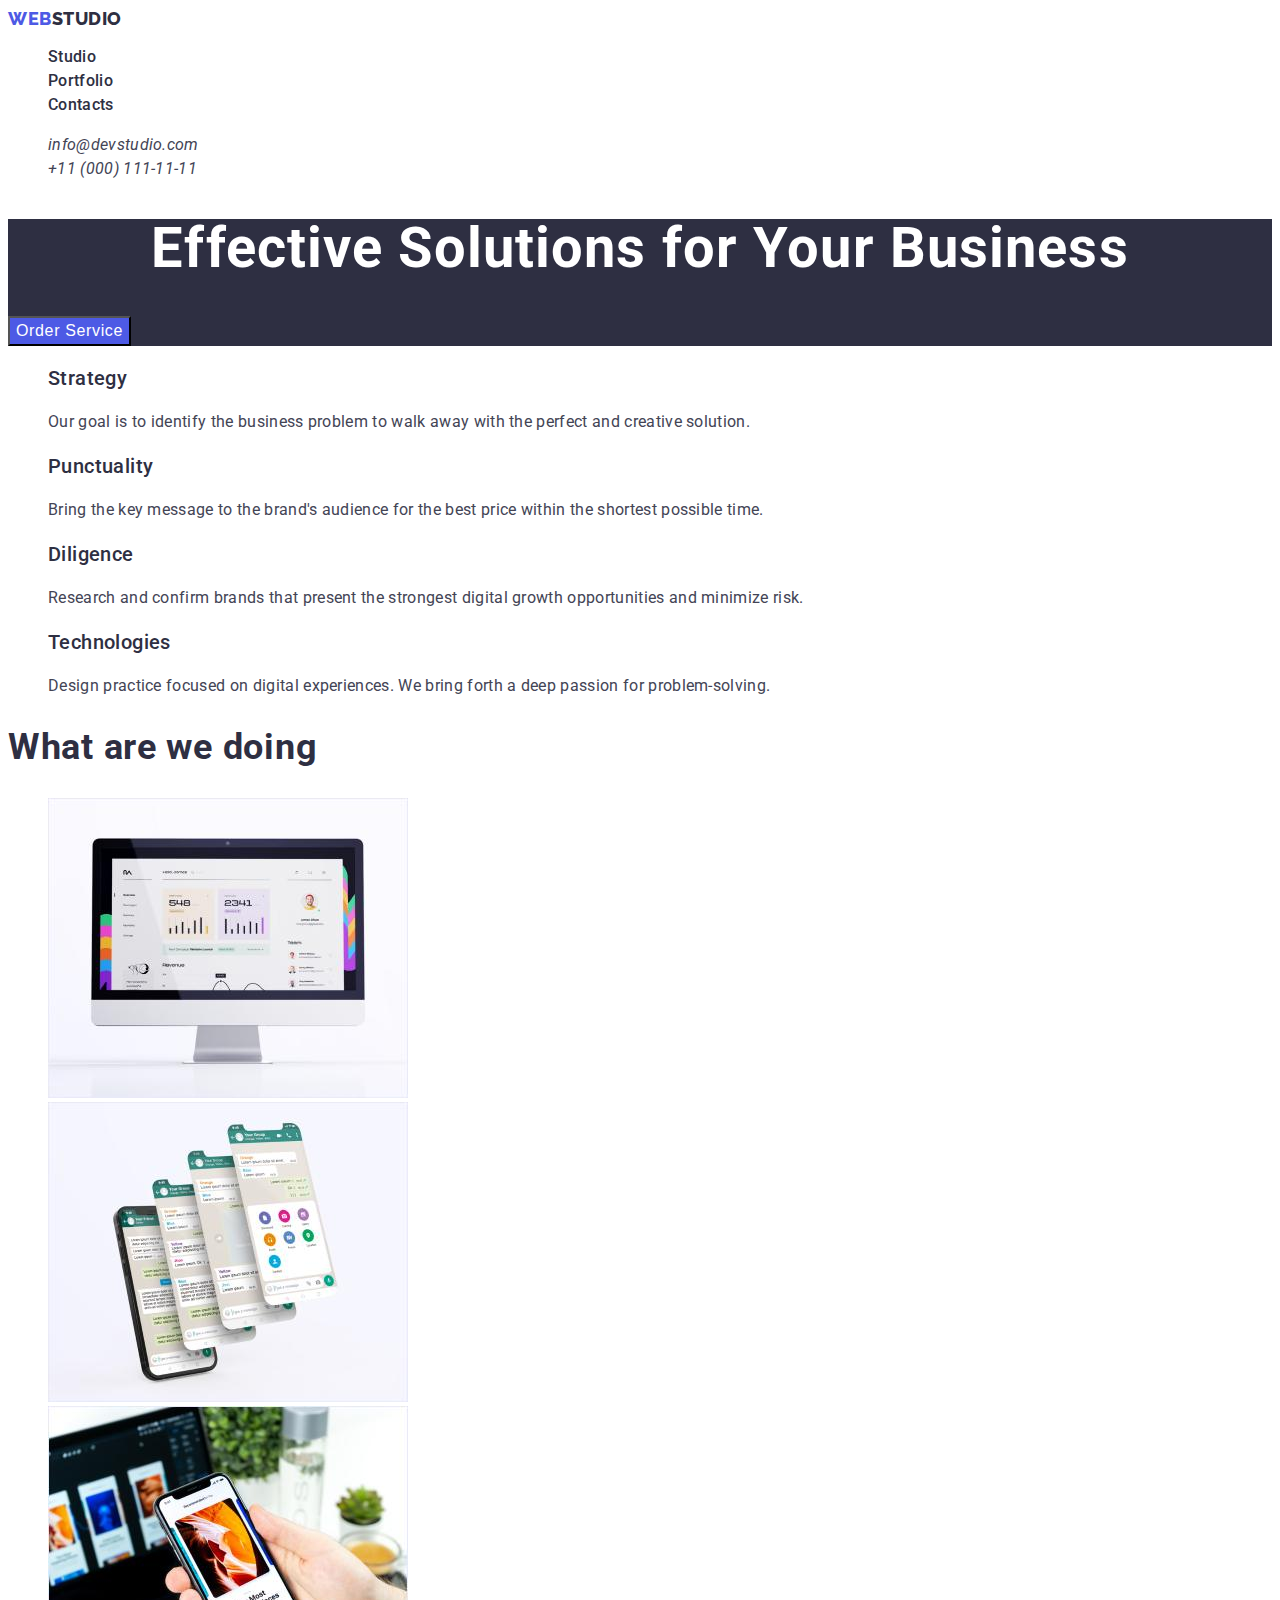
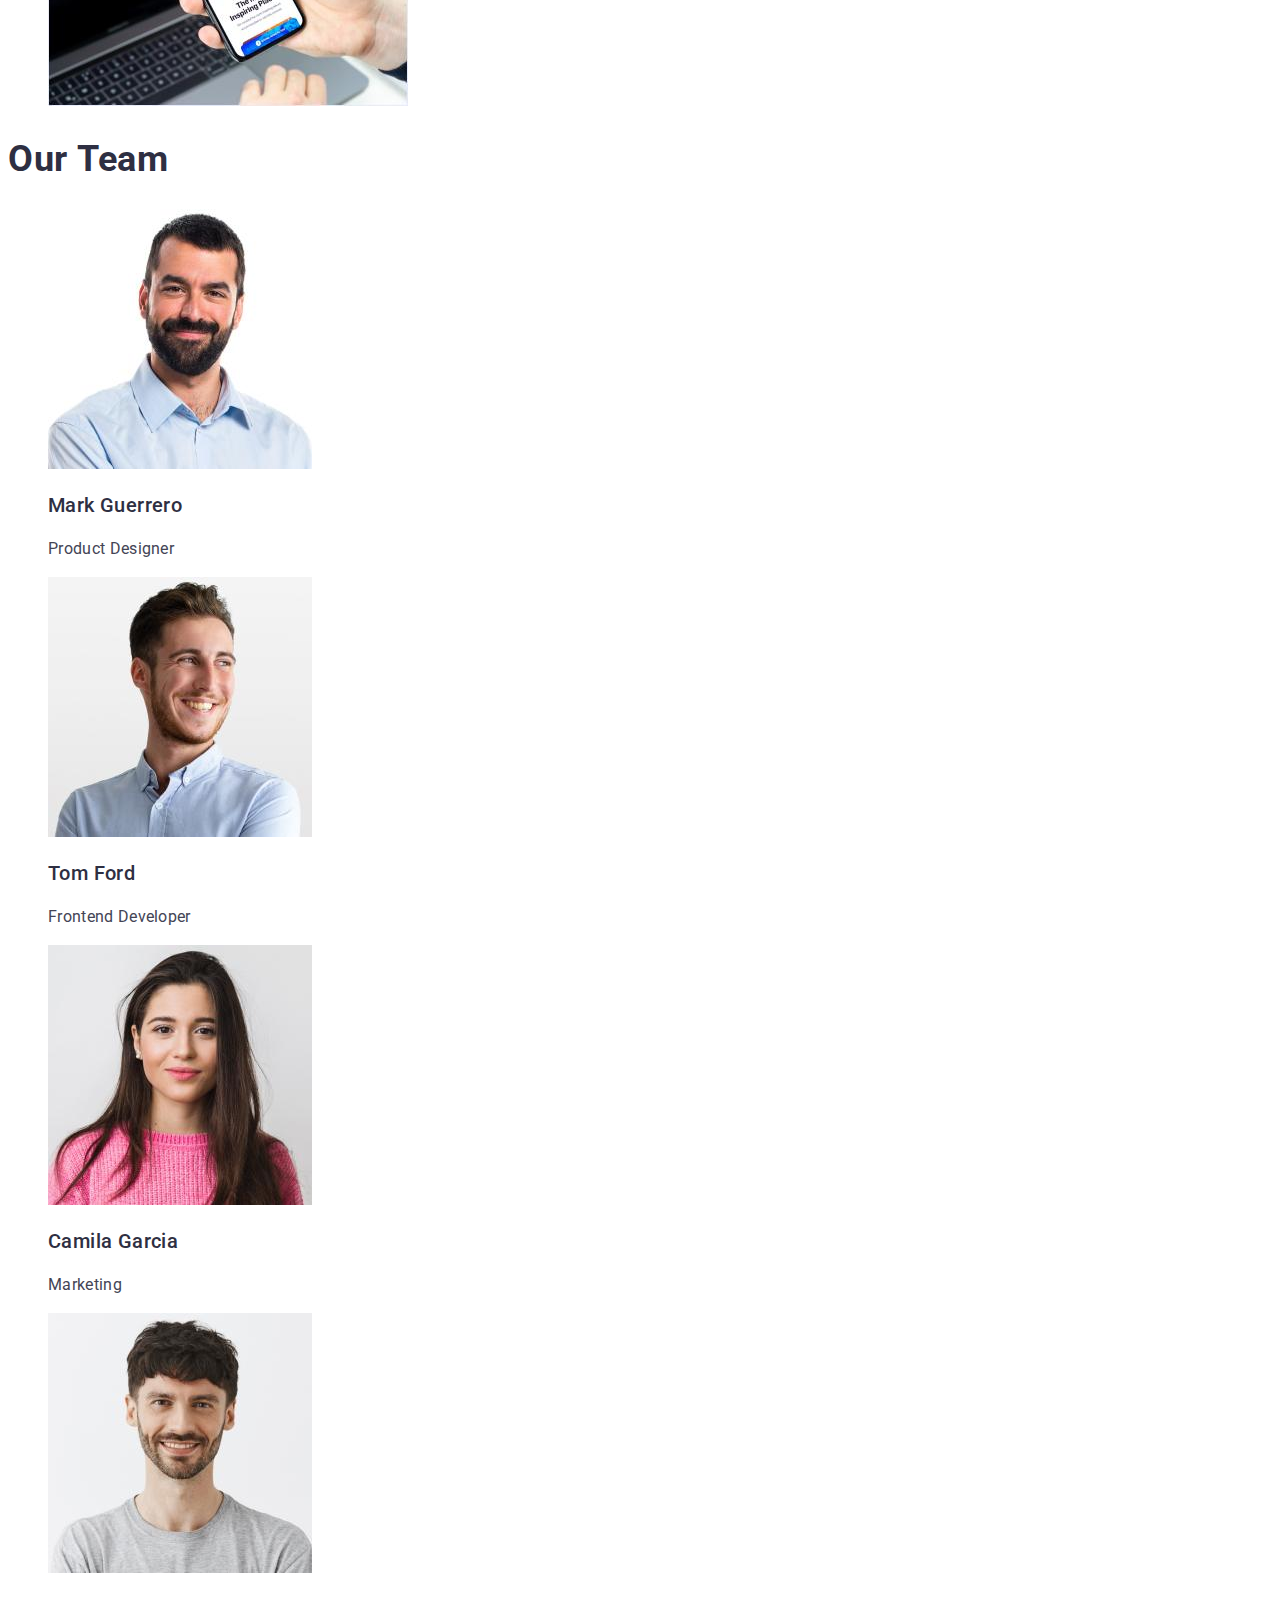
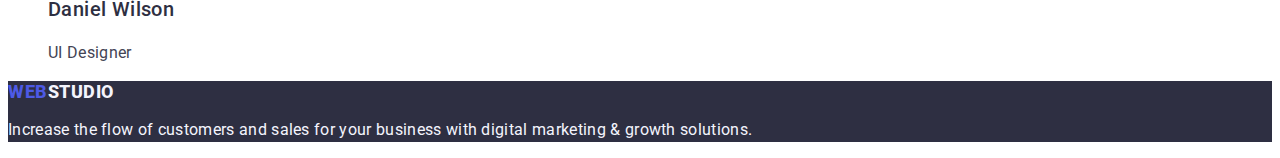
==== index.html @ 3fc0f391 "ver5" ====
<!DOCTYPE html>
<html lang="en">
  <head>
    <meta charset="UTF-8" />
    <meta http-equiv="X-UA-Compatible" content="IE=edge" />
    <meta name="viewport" content="width=device-width, initial-scale=1.0" />
    <link rel="preconnect" href="https://fonts.googleapis.com" />
    <link rel="preconnect" href="https://fonts.gstatic.com" crossorigin />
    <link
      href="https://fonts.googleapis.com/css2?family=Raleway:wght@800&family=Roboto:wght@400;500;700&display=swap"
      rel="stylesheet"
    />
    <title>Document</title>
    <link rel="stylesheet" href="./css/styles.css" />
  </head>
  <body>
    <header class="header">
      <nav class="header-navigation">
        <a href="./index.html" class="header-logo">Web<span>Studio</span></a>
        <ul class="header-menu">
          <li class="header-menu-item">
            <a class="header-menu-link" href="">Studio</a>
          </li>
          <li class="header-menu-item">
            <a class="header-menu-link" href="./portfolio.html">Portfolio</a>
          </li>
          <li class="header-menu-item">
            <a class="header-menu-link" href="">Contacts</a>
          </li>
        </ul>
      </nav>
      <address class="header-address">
        <ul class="header-address-menu">
          <li class="header-address-item">
            <a href="mailto:info@devstudio.com" class="header-address-link"
              >info@devstudio.com</a
            >
          </li>
          <li class="header-address-item">
            <a href="tel:+110001111111" class="header-address-link"
              >+11 (000) 111-11-11</a
            >
          </li>
        </ul>
      </address>
    </header>

    <main>
      <section class="hero">
        <h1 class="hero-title">Effective Solutions for Your Business</h1>
        <button type="button" class="hero-btn">Order Service</button>
      </section>
      <section class="info">
        <h2 hidden>About us</h2>
        <ul class="info-list">
          <li class="info-item">
            <h3 class="info-subtitle">Strategy</h3>
            <p class="info-item-text">
              Our goal is to identify the business problem to walk away with the
              perfect and creative solution.
            </p>
          </li>
          <li class="info-item">
            <h3 class="info-subtitle">Punctuality</h3>
            <p class="info-item-text">
              Bring the key message to the brand's audience for the best price
              within the shortest possible time.
            </p>
          </li>
          <li class="info-item">
            <h3 class="info-subtitle">Diligence</h3>
            <p class="info-item-text">
              Research and confirm brands that present the strongest digital
              growth opportunities and minimize risk.
            </p>
          </li>
          <li class="info-item">
            <h3 class="info-subtitle">Technologies</h3>
            <p class="info-item-text">
              Design practice focused on digital experiences. We bring forth a
              deep passion for problem-solving.
            </p>
          </li>
        </ul>
      </section>
      <section class="servise">
        <h2 class="srevise-title">What are we doing</h2>
        <ul>
          <li>
            <img src="./images/img1.jpg" alt="web" width="360" height="300" />
          </li>
          <li>
            <img
              src="./images/img2.jpg"
              alt="mobile"
              width="360"
              height="300"
            />
          </li>
          <li>
            <img
              src="./images/img3.jpg"
              alt="desing"
              width="360"
              height="300"
            />
          </li>
        </ul>
      </section>
      <section class="team">
        <h2 class="team-title">Our Team</h2>
        <ul class="team-list">
          <li class="team-list-item">
            <img
              src="./images/img4.jpg"
              alt="Mark Guerrero"
              width="264"
              height="260"
            />
            <h3 class="team-name">Mark Guerrero</h3>
            <p class="team-jobtitle">Product Designer</p>
          </li>
          <li class="team-list-item">
            <img
              src="./images/img5.jpg"
              alt="Tom Ford"
              width="264"
              height="260"
            />
            <h3 class="team-name">Tom Ford</h3>
            <p class="team-jobtitle">Frontend Developer</p>
          </li>
          <li class="team-list-item">
            <img
              src="./images/img6.jpg"
              alt="Camila Garcia"
              width="264"
              height="260"
            />
            <h3 class="team-name">Camila Garcia</h3>
            <p class="team-jobtitle">Marketing</p>
          </li>
          <li class="team-list-item">
            <img
              src="./images/img7.jpg"
              alt="Daniel Wilson"
              width="264"
              height="260"
            />
            <h3 class="team-name">Daniel Wilson</h3>
            <p class="team-jobtitle">UI Designer</p>
          </li>
        </ul>
      </section>
    </main>

    <footer class="footer">
      <a href="./index.html" class="footer-logo-link">Web<span>Studio</span></a>
      <p class="footer-text">
        Increase the flow of customers and sales for your business with digital
        marketing & growth solutions.
      </p>
    </footer>
  </body>
</html>
---- css/styles.css ----
body {
  font-family: "Roboto", sans-serif;
  background-color: #ffffff;
  color: #434455;
}
a {
  text-decoration: none;
}
ul {
  list-style: none;
}
:root {
  --logo-color: #2e2f42;
  --logo-fooetr:#4d5ae5;
  --fooetr-color:#f4f4fd ;
}
/*--header--*/
.header-logo {
  font-family: "Raleway", sans-serif;
  font-style: normal;
  font-weight: 800;
  font-size: 18px;
  line-height: 1.17;
  letter-spacing: 0.03em;
  text-transform: uppercase;
  color: #4D5AE5;
}
.header-logo span { color: var(--logo-color)
}
.header-menu-link {
  font-weight: 500;
  font-size: 16px;
  line-height: 1.5;
  letter-spacing: 0.02em;
  color: #2e2f42;
}
.header-address-link {
  font-size: 16px;
  line-height: 1.5;
  letter-spacing: 0.02em;
  color: #434455;
}
/*--hero--*/
.hero {
  background-color: #2e2f42;
}
.hero-title {
  font-weight: 700;
  font-size: 56px;
  line-height: 1.07;
  letter-spacing: 0.02em;
  color: #ffffff;
  text-align: center;
}
.hero-btn {
  font-family: "Roboto" sans-serif;
  font-weight: 500;
  font-size: 16px;
  line-height: 1.5;
  letter-spacing: 0.04em;
  color: #ffffff;
  cursor: pointer;
  background-color: #4d5ae5;
}
.hero-btn:hover {
  background-color: #404bbf;
}
.hero-btn:focus {
  background-color: #404bbf;
}
/*----About us----*/
.info {
}
.info-list {
}
.info-item {
}
.info-subtitle {
  font-weight: 500;
  font-size: 20px;
  line-height: 1.2;
  letter-spacing: 0.02em;
  color: #2e2f42;
}
.info-item-text {
  font-size: 16px;
  line-height: 1.5;
  letter-spacing: 0.02em;
  color: #434455;
}
/*----Servise----*/
.servise {
}
.srevise-title {
  font-weight: 700;
  font-size: 36px;
  line-height: 1.11;
  letter-spacing: 0.02em;
  color: #2e2f42;
}
/*----Team----*/
.team {
}
.team-title {
  font-weight: 700;
  font-size: 36px;
  line-height: 1.11;
  letter-spacing: 0.02em;
  color: #2e2f42;
}
.team-list {
}
.team-list-item {
}
.team-name {
  font-weight: 500;
  font-size: 20px;
  line-height: 1.2;
  letter-spacing: 0.02em;
  color: #2e2f42;
}
.team-jobtitle {
  font-size: 16px;
  line-height: 1.5;
  letter-spacing: 0.02em;
  color: #434455;
}

/*----footer----*/
.footer {
  background-color: #2e2f42;
}
.footer-logo-link {
  font-family: "Raleway" sans-serif;
  font-style: normal;
  font-weight: 800;
  font-size: 18px;
  line-height: 1.17;

  letter-spacing: 0.03em;
  text-transform: uppercase;

  color: var(--logo-fooetr)
}
.footer-logo-link span {
color: var(--fooetr-color);
}
.footer-text {
  font-size: 16px;
  line-height: 1.5;
  letter-spacing: 0.02em;
  color: #f4f4fd;
}
/*----------SECOND PAGE----------*/
/*--header--*/
.header-logo {
  font-family: "Raleway", sans-serif;
  font-style: normal;
  font-weight: 800;
  font-size: 18px;
  line-height: 1.17;
  letter-spacing: 0.03em;
  text-transform: uppercase;
  color: #4D5AE5;
}
.header-logo span { color: var(--logo-color)
}
}
.header-menu-link {
  font-weight: 500;
  font-size: 16px;
  line-height: 1.5;
  letter-spacing: 0.02em;
  color: #2e2f42;
}
.header-address-link {
  font-size: 16px;
  line-height: 1.5;
  letter-spacing: 0.02em;
  color: #434455;
}
/*----------Menu----------*/
.menu {
}
.menu-item {
}
.item-btn {
  font-family: "Roboto";
  font-weight: 500;
  font-size: 16px;
  line-height: 1.5;
  letter-spacing: 0.04em;
  color: #4d5ae5;
  cursor: pointer;
}
.item-btn:hover {
  background: #f4f4fd;
}
.item-btn:active {
  background: #404bbf;
}
/*----------PORTFOLIO----------*/
.portfolio {
}
.portfolio-item {
}
.portfolio-title {
  font-weight: 500;
  font-size: 20px;
  line-height: 1.2;
  letter-spacing: 0.02em;
  color: #2e2f42;
}
.portfolio-text {
  font-weight: 400;
  font-size: 16px;
  line-height: 1.5;
  letter-spacing: 0.02em;
  color: #434455;
}
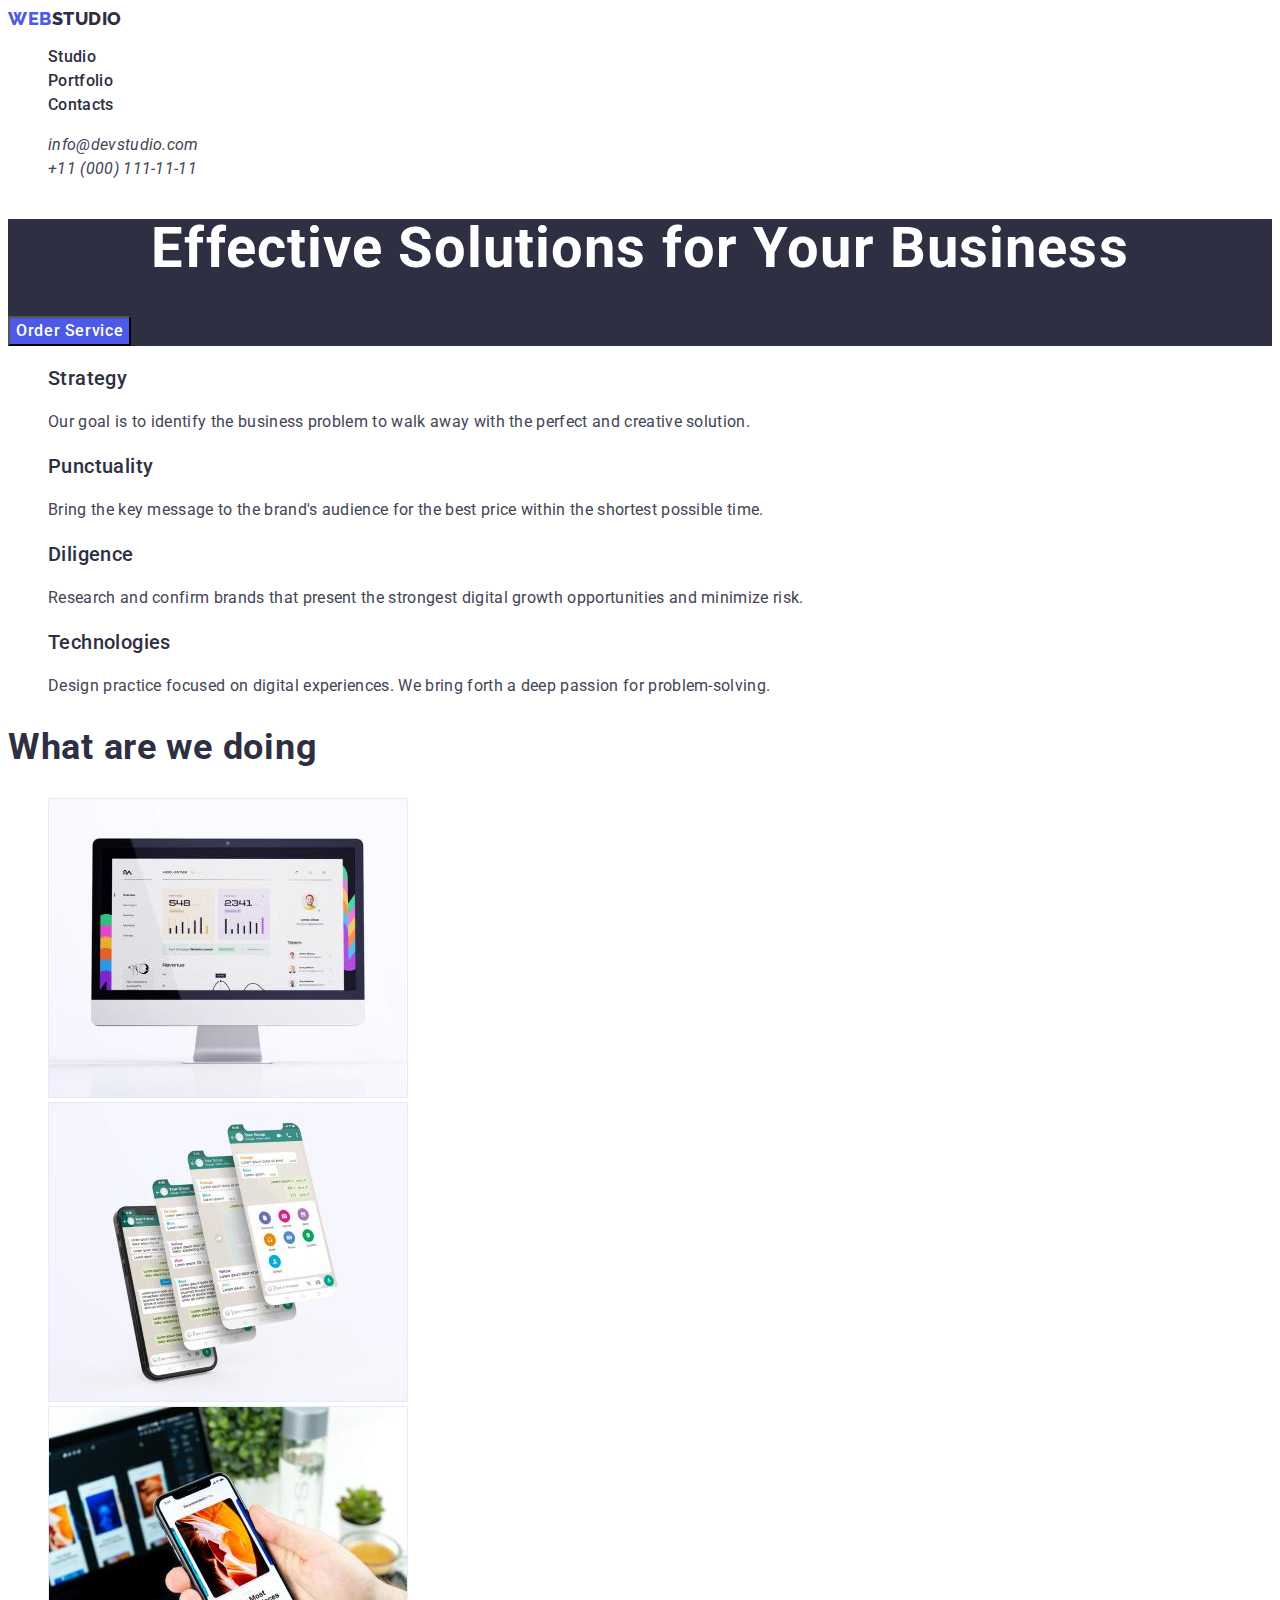
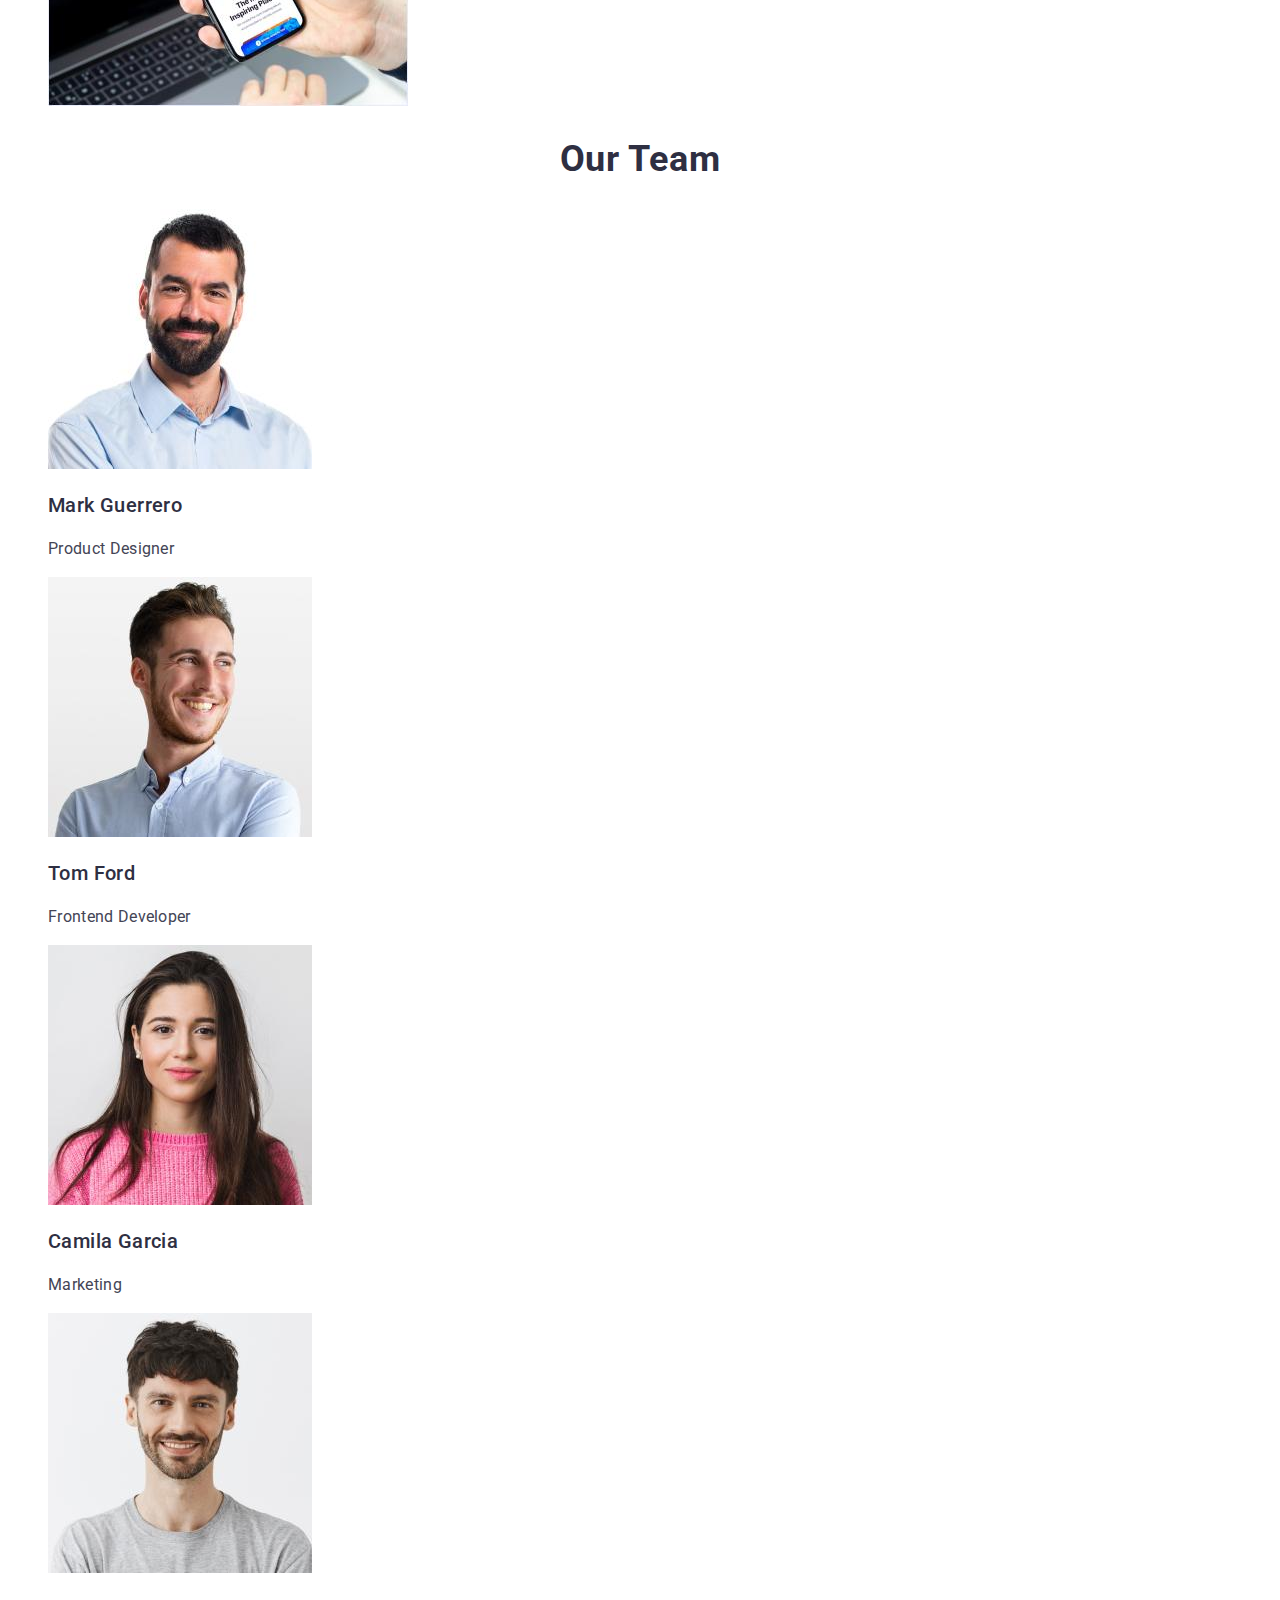
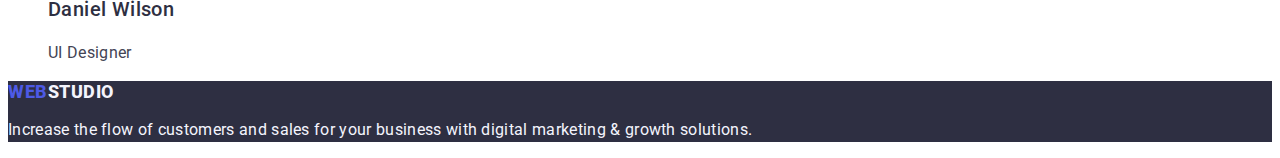
==== commit 03d5df7a: "comit6" ====
--- a/index.html
+++ b/index.html
@@ -16,7 +16,9 @@
   <body>
     <header class="header">
       <nav class="header-navigation">
-        <a href="./index.html" class="header-logo">Web<span>Studio</span></a>
+        <a href="./index.html" class="header-logo link"
+          >Web<span>Studio</span></a
+        >
         <ul class="header-menu">
           <li class="header-menu-item">
             <a class="header-menu-link" href="">Studio</a>
@@ -155,7 +157,9 @@
     </main>
 
     <footer class="footer">
-      <a href="./index.html" class="footer-logo-link">Web<span>Studio</span></a>
+      <a href="./index.html" class="footer-logo-link link"
+        >Web<span>Studio</span></a
+      >
       <p class="footer-text">
         Increase the flow of customers and sales for your business with digital
         marketing & growth solutions.
--- a/css/styles.css
+++ b/css/styles.css
@@ -1,19 +1,23 @@
-body {
-  font-family: "Roboto", sans-serif;
-  background-color: #ffffff;
-  color: #434455;
-}
-a {
-  text-decoration: none;
-}
-ul {
-  list-style: none;
-}
 :root {
   --logo-color: #2e2f42;
   --logo-fooetr:#4d5ae5;
   --fooetr-color:#f4f4fd ;
 }
+
+body {
+  font-family: "Roboto", sans-serif;
+  background-color: #ffffff;
+  color: #434455;
+}
+a {
+  text-decoration: none;
+}
+ul {
+  list-style: none;
+}
+.link {text-decoration: none;}
+.list{list-style: none;}
+ 
 /*--header--*/
 .header-logo {
   font-family: "Raleway", sans-serif;
@@ -53,7 +57,7 @@
   text-align: center;
 }
 .hero-btn {
-  font-family: "Roboto" sans-serif;
+  font-family: "Roboto", sans-serif;
   font-weight: 500;
   font-size: 16px;
   line-height: 1.5;
@@ -107,6 +111,8 @@
   line-height: 1.11;
   letter-spacing: 0.02em;
   color: #2e2f42;
+  text-align: center;
+  text-transform: capitalize;
 }
 .team-list {
 }
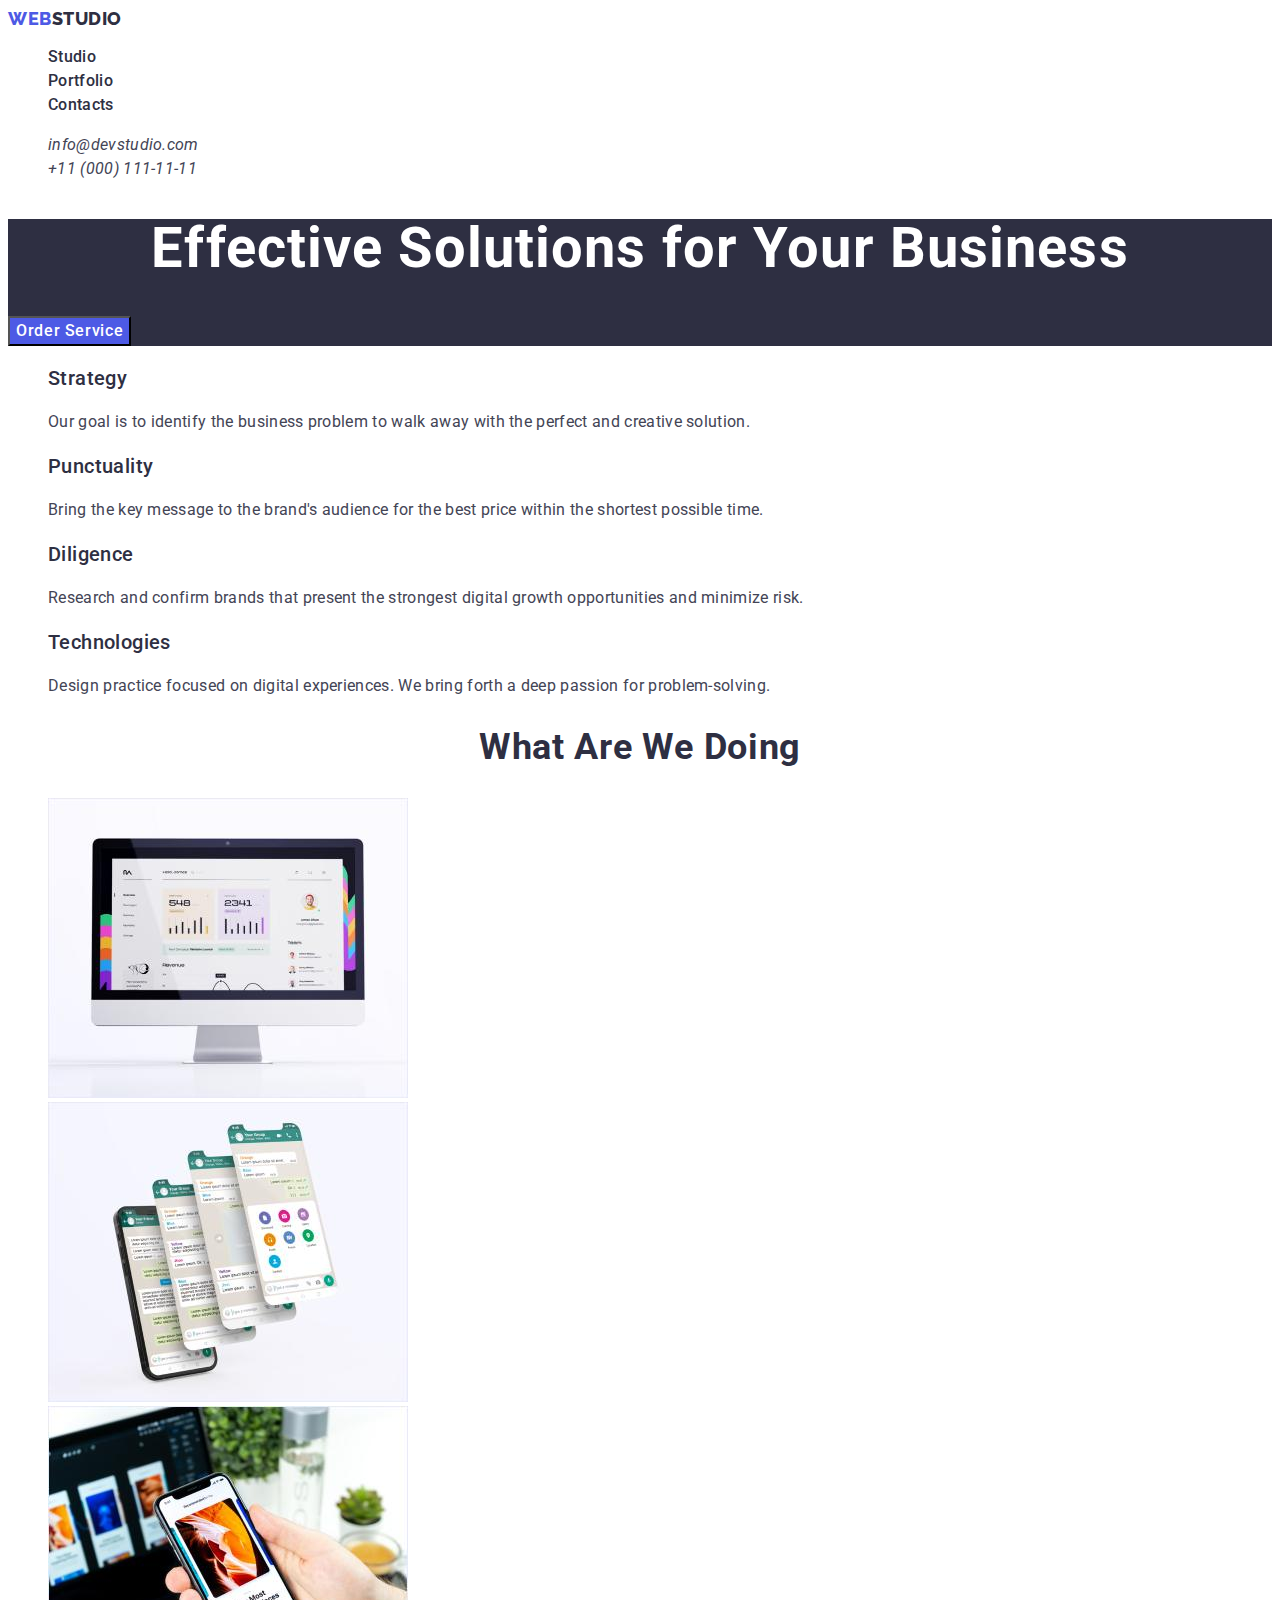
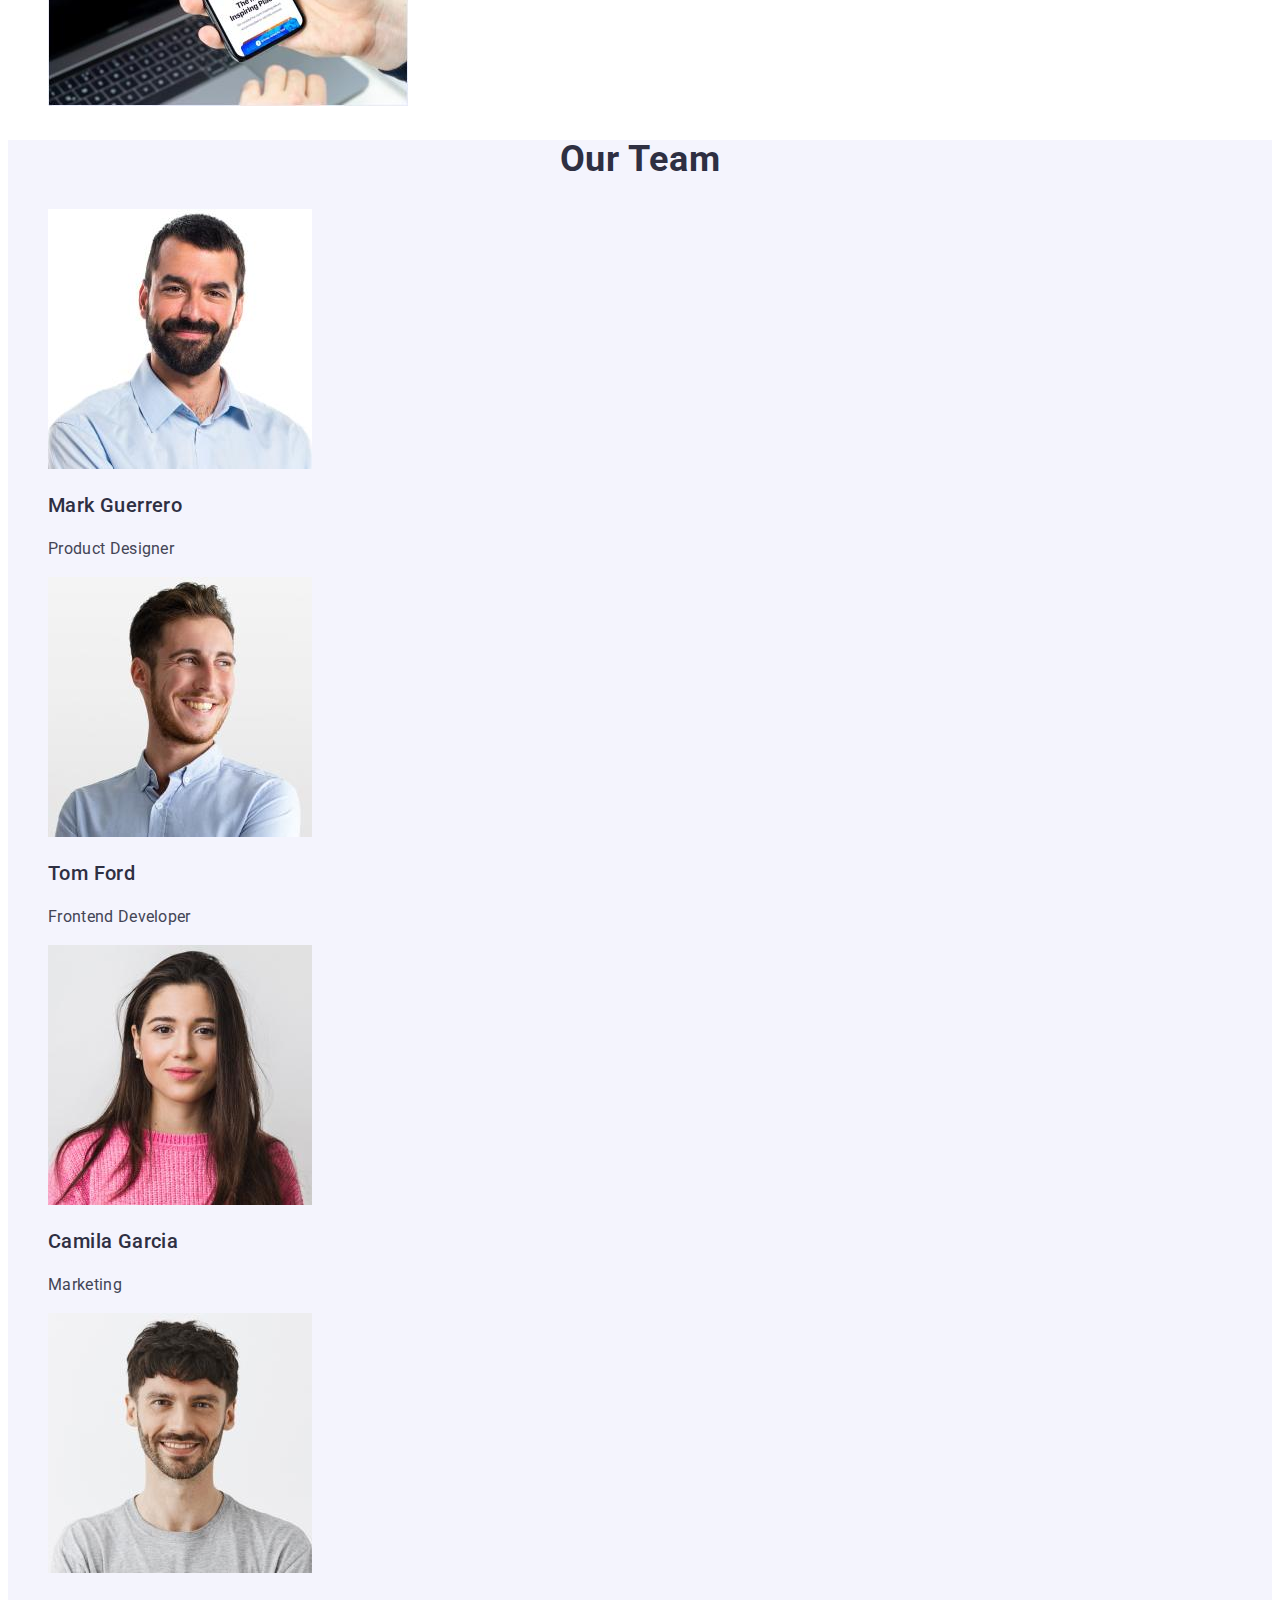
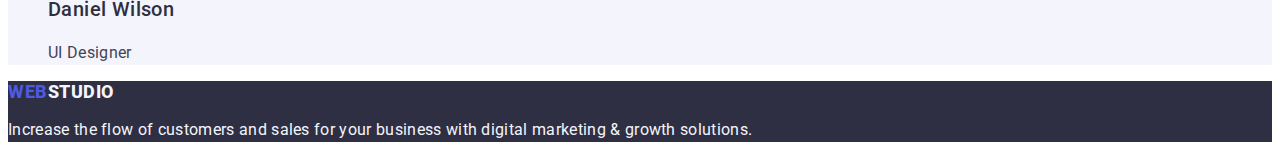
==== commit f3144c20: "comit10" ====
--- a/index.html
+++ b/index.html
@@ -19,15 +19,17 @@
         <a href="./index.html" class="header-logo link"
           >Web<span>Studio</span></a
         >
-        <ul class="header-menu">
+        <ul class="header-menu list">
           <li class="header-menu-item">
-            <a class="header-menu-link" href="">Studio</a>
+            <a class="header-menu-link link" href="./index.html">Studio</a>
           </li>
           <li class="header-menu-item">
-            <a class="header-menu-link" href="./portfolio.html">Portfolio</a>
+            <a class="header-menu-link link" href="./portfolio.html"
+              >Portfolio</a
+            >
           </li>
           <li class="header-menu-item">
-            <a class="header-menu-link" href="">Contacts</a>
+            <a class="header-menu-link link" href="">Contacts</a>
           </li>
         </ul>
       </nav>
@@ -54,7 +56,7 @@
       </section>
       <section class="info">
         <h2 hidden>About us</h2>
-        <ul class="info-list">
+        <ul class="info-list list">
           <li class="info-item">
             <h3 class="info-subtitle">Strategy</h3>
             <p class="info-item-text">
@@ -85,9 +87,10 @@
           </li>
         </ul>
       </section>
+
       <section class="servise">
         <h2 class="srevise-title">What are we doing</h2>
-        <ul>
+        <ul class="list">
           <li>
             <img src="./images/img1.jpg" alt="web" width="360" height="300" />
           </li>
@@ -109,9 +112,10 @@
           </li>
         </ul>
       </section>
+
       <section class="team">
         <h2 class="team-title">Our Team</h2>
-        <ul class="team-list">
+        <ul class="team-list list">
           <li class="team-list-item">
             <img
               src="./images/img4.jpg"
@@ -157,9 +161,7 @@
     </main>
 
     <footer class="footer">
-      <a href="./index.html" class="footer-logo-link link"
-        >Web<span>Studio</span></a
-      >
+      <a href="./index.html" class="footer-logo-link">Web<span>Studio</span></a>
       <p class="footer-text">
         Increase the flow of customers and sales for your business with digital
         marketing & growth solutions.
--- a/css/styles.css
+++ b/css/styles.css
@@ -1,7 +1,7 @@
 :root {
   --logo-color: #2e2f42;
-  --logo-fooetr:#4d5ae5;
-  --fooetr-color:#f4f4fd ;
+  --logo-fooetr: #4d5ae5;
+  --fooetr-color: #f4f4fd;
 }
 
 body {
@@ -15,9 +15,13 @@
 ul {
   list-style: none;
 }
-.link {text-decoration: none;}
-.list{list-style: none;}
- 
+.link {
+  text-decoration: none;
+}
+.list {
+  list-style: none;
+}
+
 /*--header--*/
 .header-logo {
   font-family: "Raleway", sans-serif;
@@ -27,16 +31,17 @@
   line-height: 1.17;
   letter-spacing: 0.03em;
   text-transform: uppercase;
-  color: #4D5AE5;
-}
-.header-logo span { color: var(--logo-color)
+  color: #4d5ae5;
+}
+.header-logo span {
+  color: var(--logo-color);
 }
 .header-menu-link {
   font-weight: 500;
   font-size: 16px;
   line-height: 1.5;
   letter-spacing: 0.02em;
-  color: #2e2f42;
+  color: var(--logo-color);
 }
 .header-address-link {
   font-size: 16px;
@@ -101,9 +106,12 @@
   line-height: 1.11;
   letter-spacing: 0.02em;
   color: #2e2f42;
+  text-align: center;
+  text-transform: capitalize;
 }
 /*----Team----*/
 .team {
+  background-color: #f4f4fd;
 }
 .team-title {
   font-weight: 700;
@@ -134,10 +142,10 @@
 
 /*----footer----*/
 .footer {
+  font-family: "Raleway" sans-serif;
   background-color: #2e2f42;
 }
 .footer-logo-link {
-  font-family: "Raleway" sans-serif;
   font-style: normal;
   font-weight: 800;
   font-size: 18px;
@@ -146,10 +154,10 @@
   letter-spacing: 0.03em;
   text-transform: uppercase;
 
-  color: var(--logo-fooetr)
+  color: var(--logo-fooetr);
 }
 .footer-logo-link span {
-color: var(--fooetr-color);
+  color: var(--fooetr-color);
 }
 .footer-text {
   font-size: 16px;
@@ -167,10 +175,10 @@
   line-height: 1.17;
   letter-spacing: 0.03em;
   text-transform: uppercase;
-  color: #4D5AE5;
-}
-.header-logo span { color: var(--logo-color)
-}
+  color: #4d5ae5;
+}
+.header-logo span {
+  color: var(--logo-color);
 }
 .header-menu-link {
   font-weight: 500;
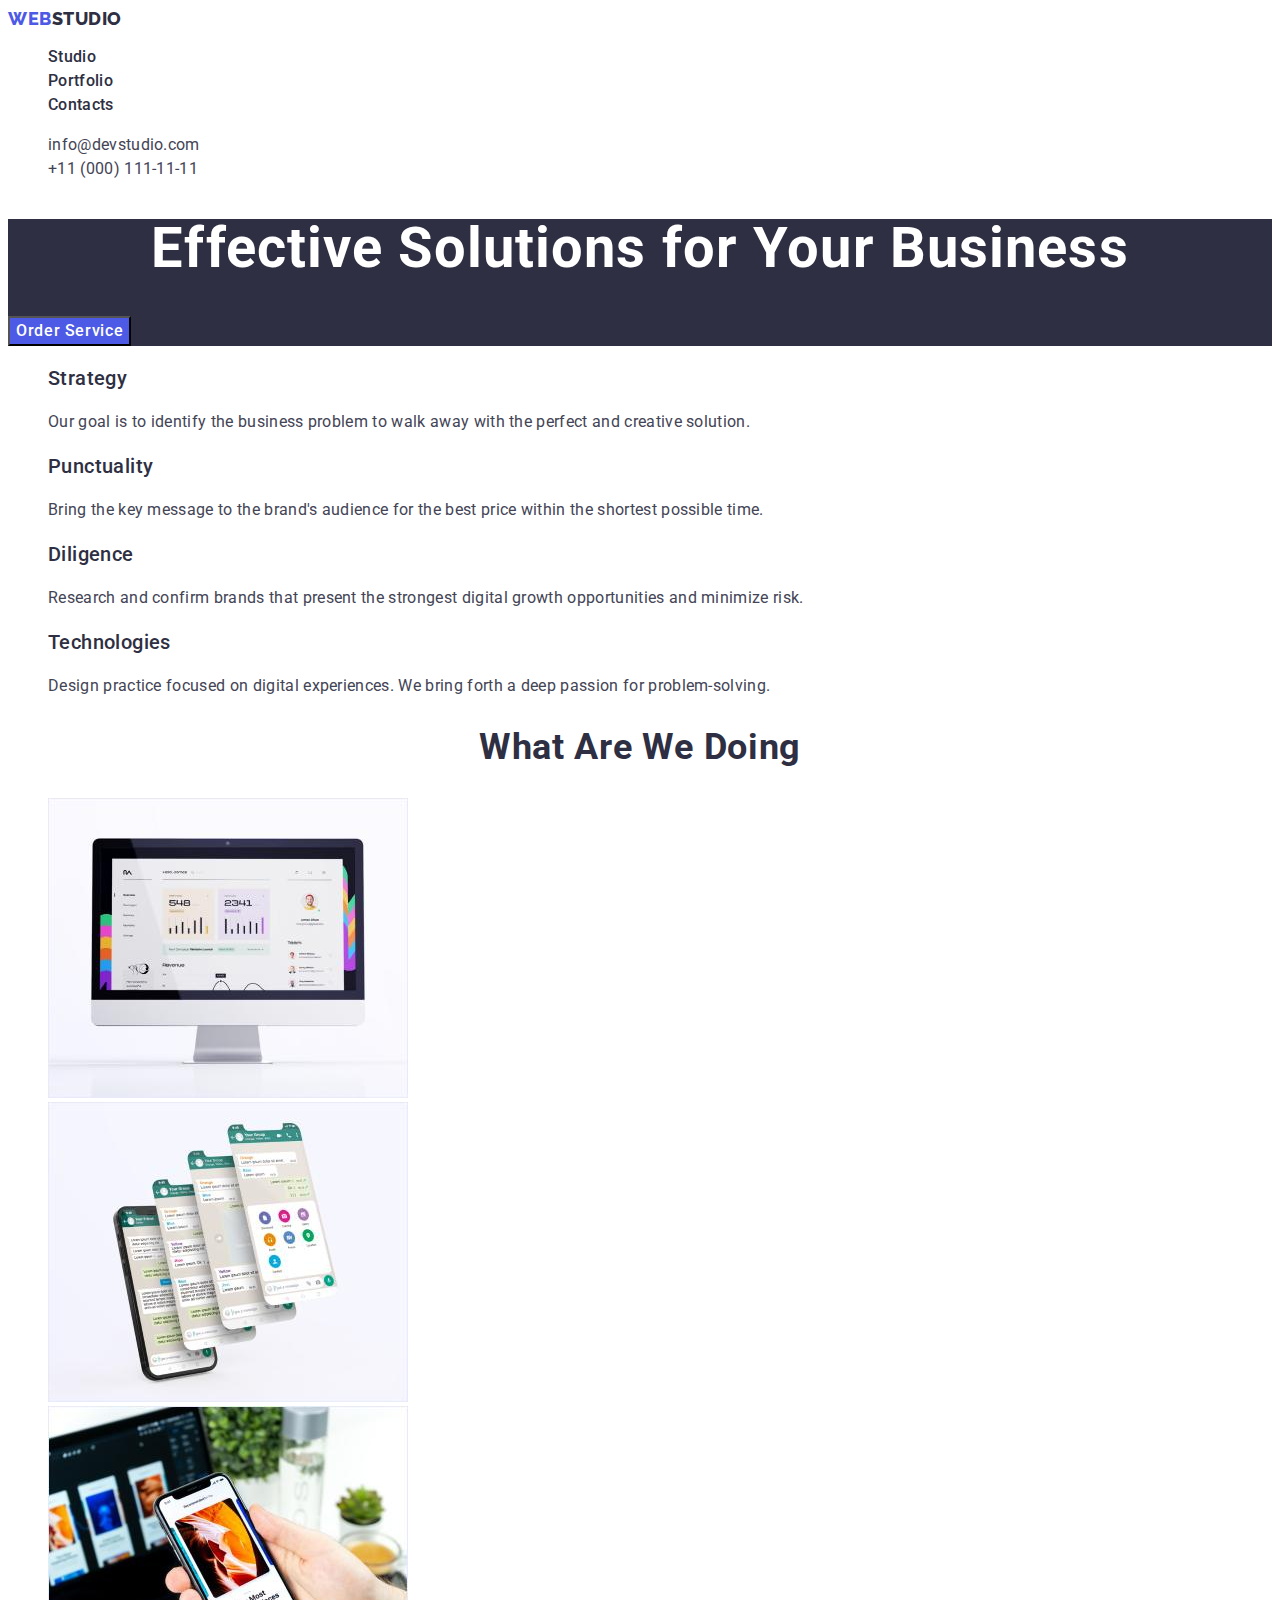
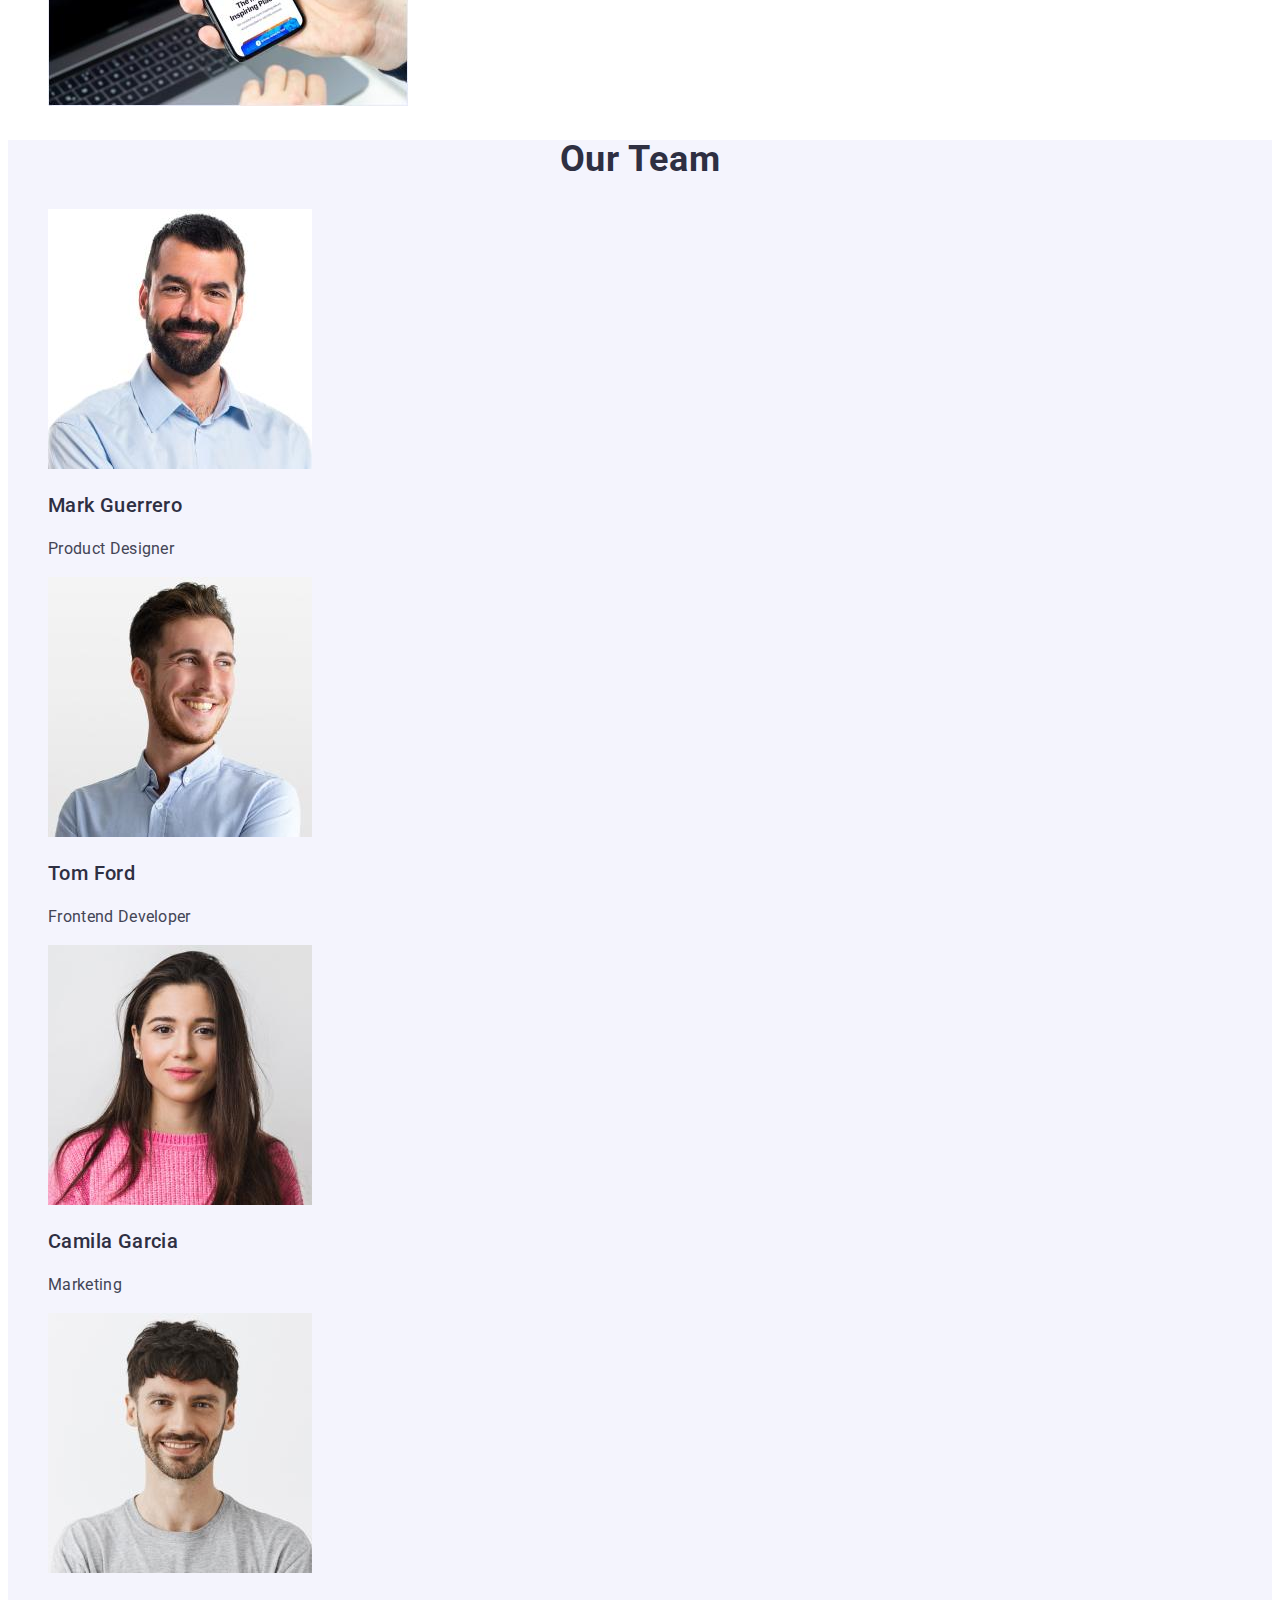
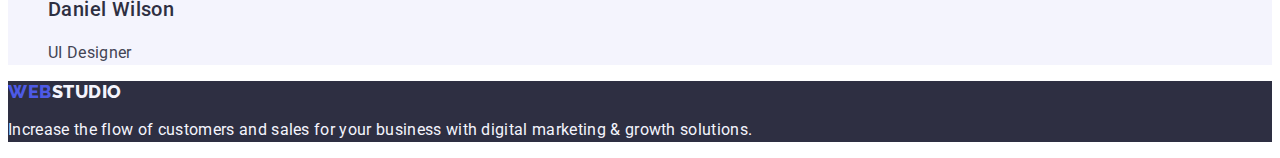
==== commit 86b92a43: "comit11" ====
--- a/index.html
+++ b/index.html
@@ -34,14 +34,14 @@
         </ul>
       </nav>
       <address class="header-address">
-        <ul class="header-address-menu">
+        <ul class="header-address-menu list">
           <li class="header-address-item">
-            <a href="mailto:info@devstudio.com" class="header-address-link"
+            <a href="mailto:info@devstudio.com" class="header-address-link link"
               >info@devstudio.com</a
             >
           </li>
           <li class="header-address-item">
-            <a href="tel:+110001111111" class="header-address-link"
+            <a href="tel:+110001111111" class="header-address-link link"
               >+11 (000) 111-11-11</a
             >
           </li>
@@ -161,7 +161,9 @@
     </main>
 
     <footer class="footer">
-      <a href="./index.html" class="footer-logo-link">Web<span>Studio</span></a>
+      <a href="./index.html" class="footer-logo-link link"
+        >Web<span>Studio</span></a
+      >
       <p class="footer-text">
         Increase the flow of customers and sales for your business with digital
         marketing & growth solutions.
--- a/css/styles.css
+++ b/css/styles.css
@@ -48,6 +48,13 @@
   line-height: 1.5;
   letter-spacing: 0.02em;
   color: #434455;
+  font-style: normal;
+}
+.header-address-link:hover {
+  background-color: #404bbf;
+}
+.header-address-link:focus {
+  background-color: #404bbf;
 }
 /*--hero--*/
 .hero {
@@ -71,10 +78,7 @@
   cursor: pointer;
   background-color: #4d5ae5;
 }
-.hero-btn:hover {
-  background-color: #404bbf;
-}
-.hero-btn:focus {
+.hero-btn:hover .hero-btn:focus {
   background-color: #404bbf;
 }
 /*----About us----*/
@@ -142,18 +146,16 @@
 
 /*----footer----*/
 .footer {
-  font-family: "Raleway" sans-serif;
   background-color: #2e2f42;
 }
 .footer-logo-link {
+  font-family: "Raleway", sans-serif;
   font-style: normal;
   font-weight: 800;
   font-size: 18px;
   line-height: 1.17;
-
   letter-spacing: 0.03em;
   text-transform: uppercase;
-
   color: var(--logo-fooetr);
 }
 .footer-logo-link span {
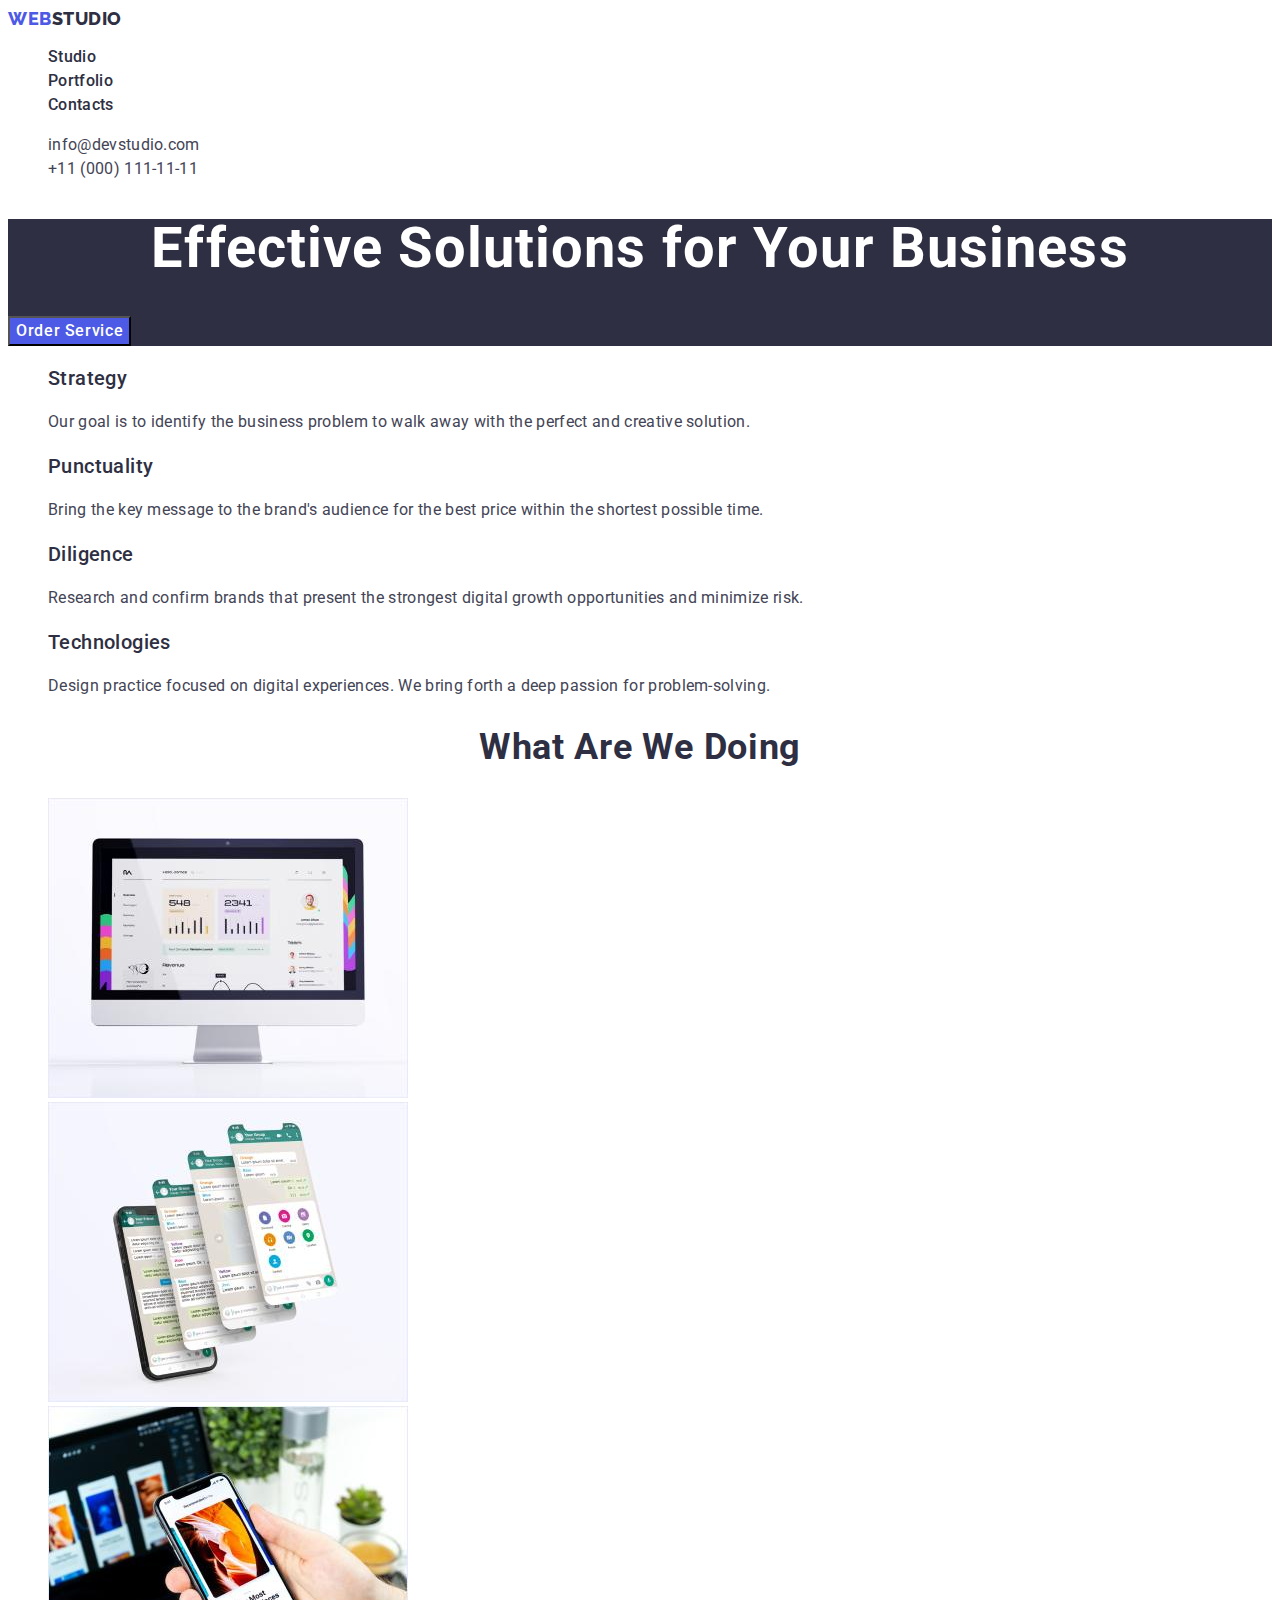
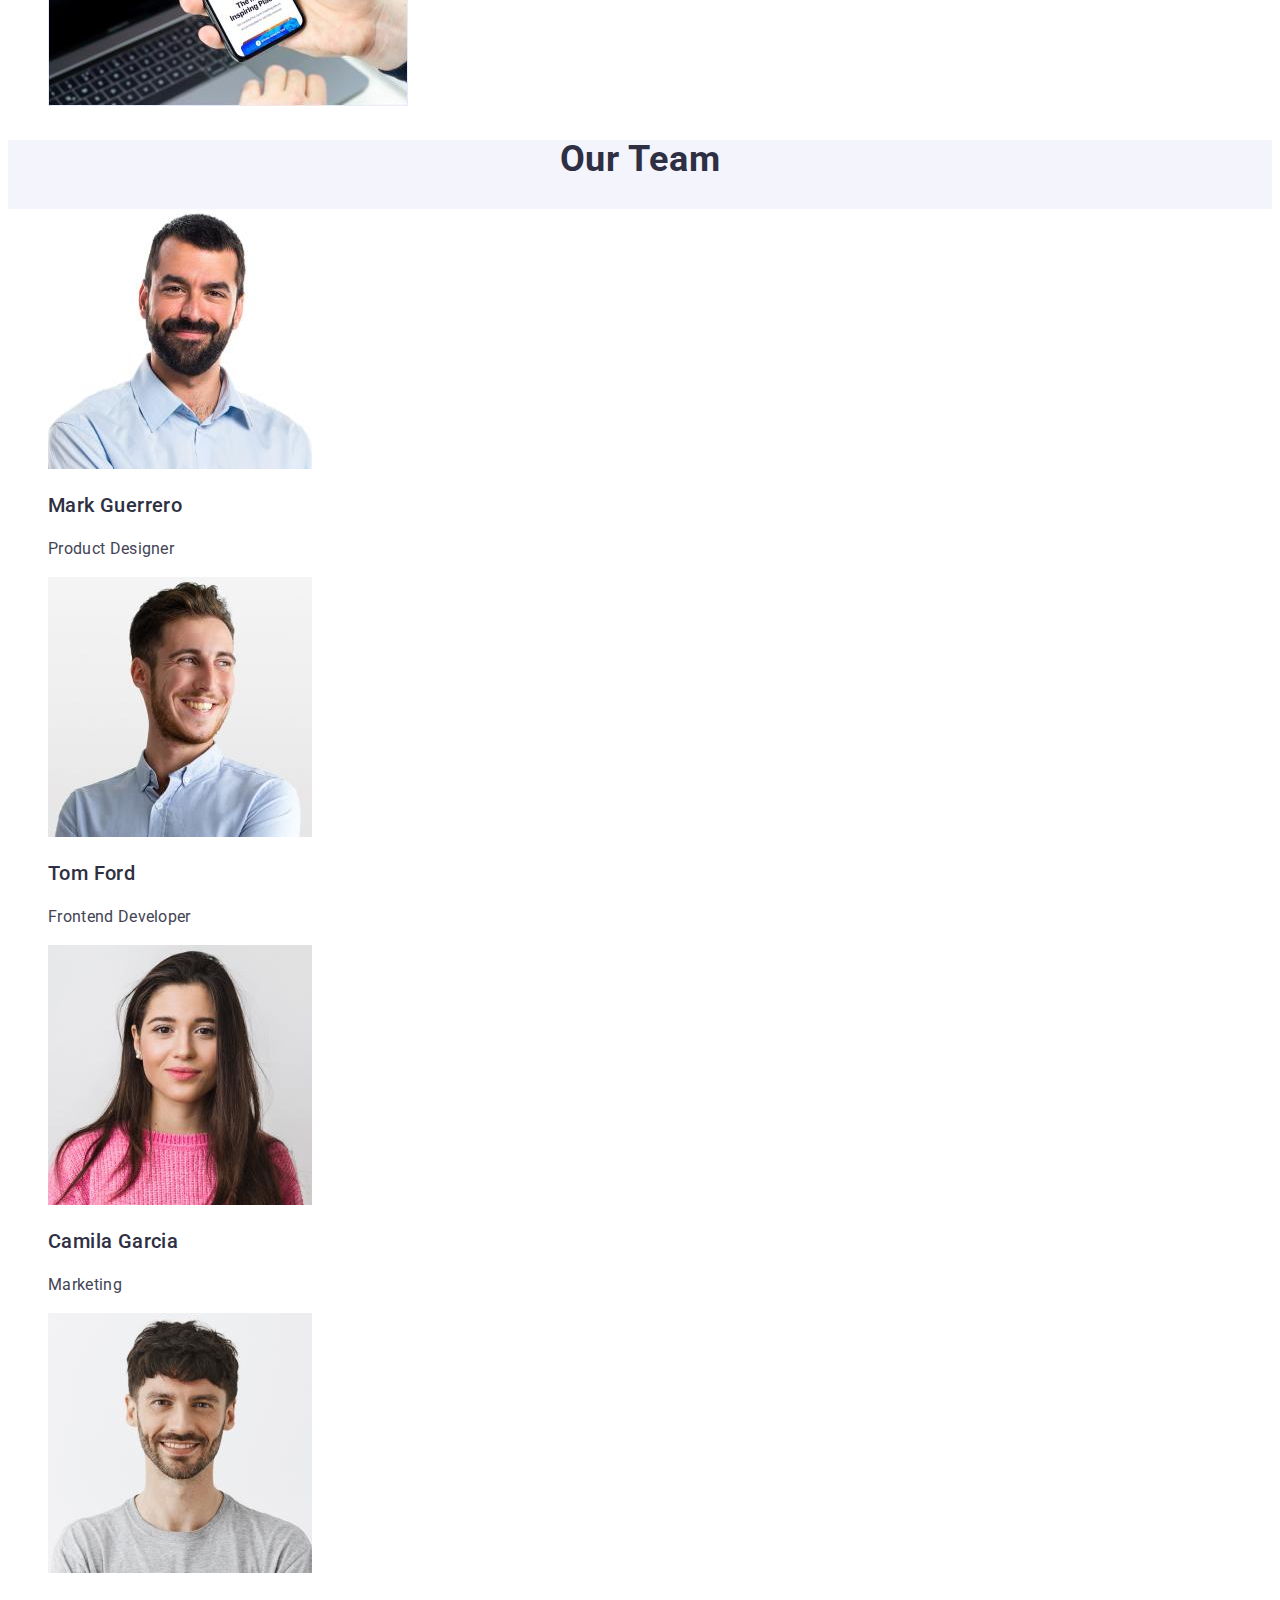
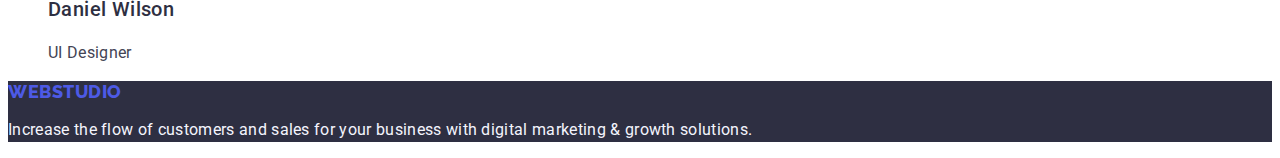
==== commit 02e2d64c: "comit18" ====
--- a/index.html
+++ b/index.html
@@ -162,7 +162,7 @@
 
     <footer class="footer">
       <a href="./index.html" class="footer-logo-link link"
-        >Web<span>Studio</span></a
+        >Web<span class="footer-span">Studio</span></a
       >
       <p class="footer-text">
         Increase the flow of customers and sales for your business with digital
--- a/css/styles.css
+++ b/css/styles.css
@@ -2,6 +2,8 @@
   --logo-color: #2e2f42;
   --logo-fooetr: #4d5ae5;
   --fooetr-color: #f4f4fd;
+  --header-adress-color: #434455;
+  --header-menu-link: #404bbf;
 }
 
 body {
@@ -43,18 +45,26 @@
   letter-spacing: 0.02em;
   color: var(--logo-color);
 }
+.header-menu-link:hover {
+  color: var(--header-menu-link);
+}
+.header-menu-link:focus {
+  color: var(--header-menu-link);
+}
+.header-address {
+  font-style: normal;
+}
 .header-address-link {
   font-size: 16px;
   line-height: 1.5;
   letter-spacing: 0.02em;
   color: #434455;
-  font-style: normal;
 }
 .header-address-link:hover {
-  background-color: #404bbf;
+  color: var(--header-menu-link);
 }
 .header-address-link:focus {
-  background-color: #404bbf;
+  color: var(--header-menu-link);
 }
 /*--hero--*/
 .hero {
@@ -78,8 +88,11 @@
   cursor: pointer;
   background-color: #4d5ae5;
 }
-.hero-btn:hover .hero-btn:focus {
-  background-color: #404bbf;
+.hero-btn:hover {
+  background-color: var(--header-menu-link);
+}
+.hero-btn:focus {
+  background-color: var(--header-menu-link);
 }
 /*----About us----*/
 .info {
@@ -127,6 +140,7 @@
   text-transform: capitalize;
 }
 .team-list {
+  background-color: #ffffff;
 }
 .team-list-item {
 }
@@ -158,7 +172,7 @@
   text-transform: uppercase;
   color: var(--logo-fooetr);
 }
-.footer-logo-link span {
+.footer-span span {
   color: var(--fooetr-color);
 }
 .footer-text {
@@ -190,34 +204,41 @@
   color: #2e2f42;
 }
 .header-address-link {
-  font-size: 16px;
-  line-height: 1.5;
-  letter-spacing: 0.02em;
-  color: #434455;
-}
+  font-style: normal;
+  font-size: 16px;
+  line-height: 1.5;
+  letter-spacing: 0.02em;
+  color: var(--header-adress-color);
+}
+
 /*----------Menu----------*/
 .menu {
 }
 .menu-item {
 }
 .item-btn {
-  font-family: "Roboto";
+  font-family: inherit;
   font-weight: 500;
   font-size: 16px;
   line-height: 1.5;
   letter-spacing: 0.04em;
   color: #4d5ae5;
   cursor: pointer;
+  background-color: var(--fooetr-color);
 }
 .item-btn:hover {
-  background: #f4f4fd;
+  background: var(--header-menu-link);
+  color: #ffffff;
+}
+.item-btn:focus {
+  color: #ffffff;
+  background: var(--header-menu-link);
 }
 .item-btn:active {
-  background: #404bbf;
+  background: var(--header-menu-link);
 }
 /*----------PORTFOLIO----------*/
-.portfolio {
-}
+
 .portfolio-item {
 }
 .portfolio-title {
@@ -234,3 +255,26 @@
   letter-spacing: 0.02em;
   color: #434455;
 }
+/*----footer page2----*/
+.footer {
+  background-color: #2e2f42;
+}
+.footer-logo-link {
+  font-family: "Raleway", sans-serif;
+  font-style: normal;
+  font-weight: 800;
+  font-size: 18px;
+  line-height: 1.17;
+  letter-spacing: 0.03em;
+  text-transform: uppercase;
+  color: var(--logo-fooetr);
+}
+.footer-span span {
+  color: var(--fooetr-color);
+}
+.footer-text {
+  font-size: 16px;
+  line-height: 1.5;
+  letter-spacing: 0.02em;
+  color: #f4f4fd;
+}
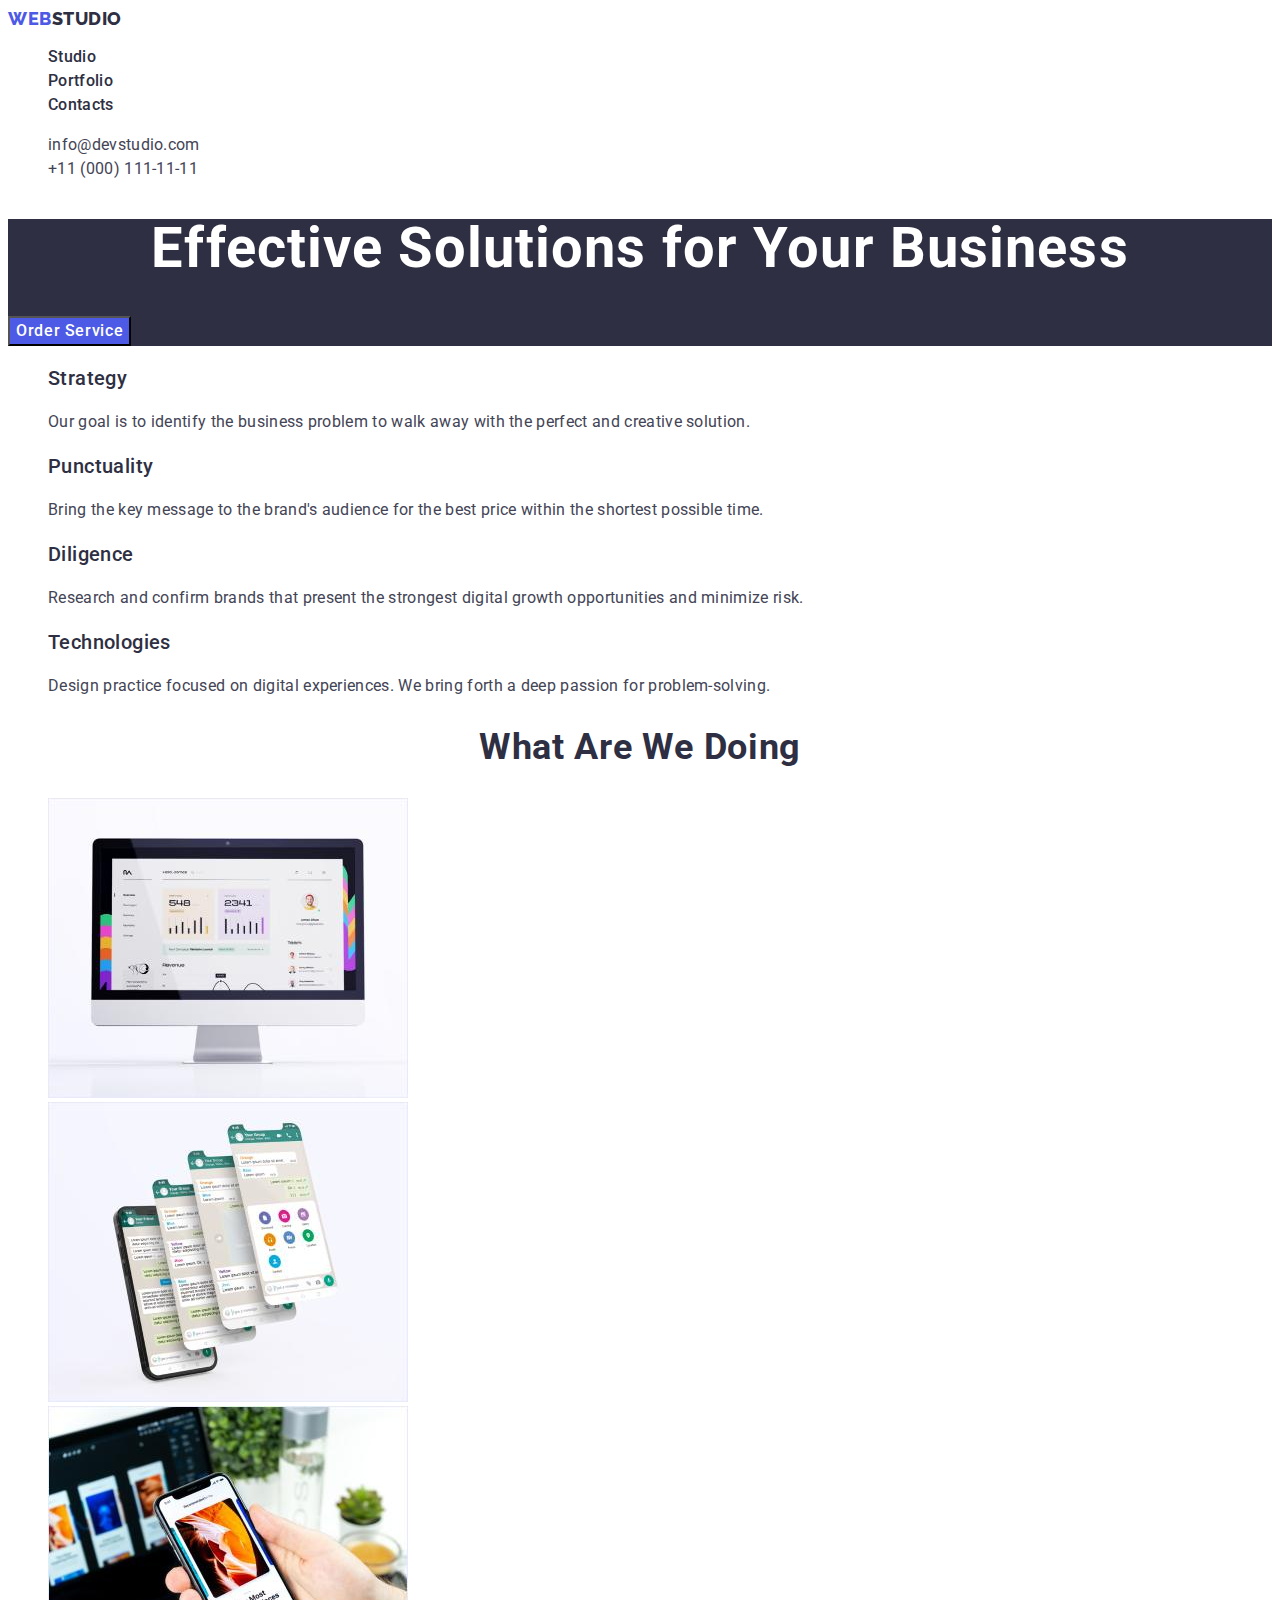
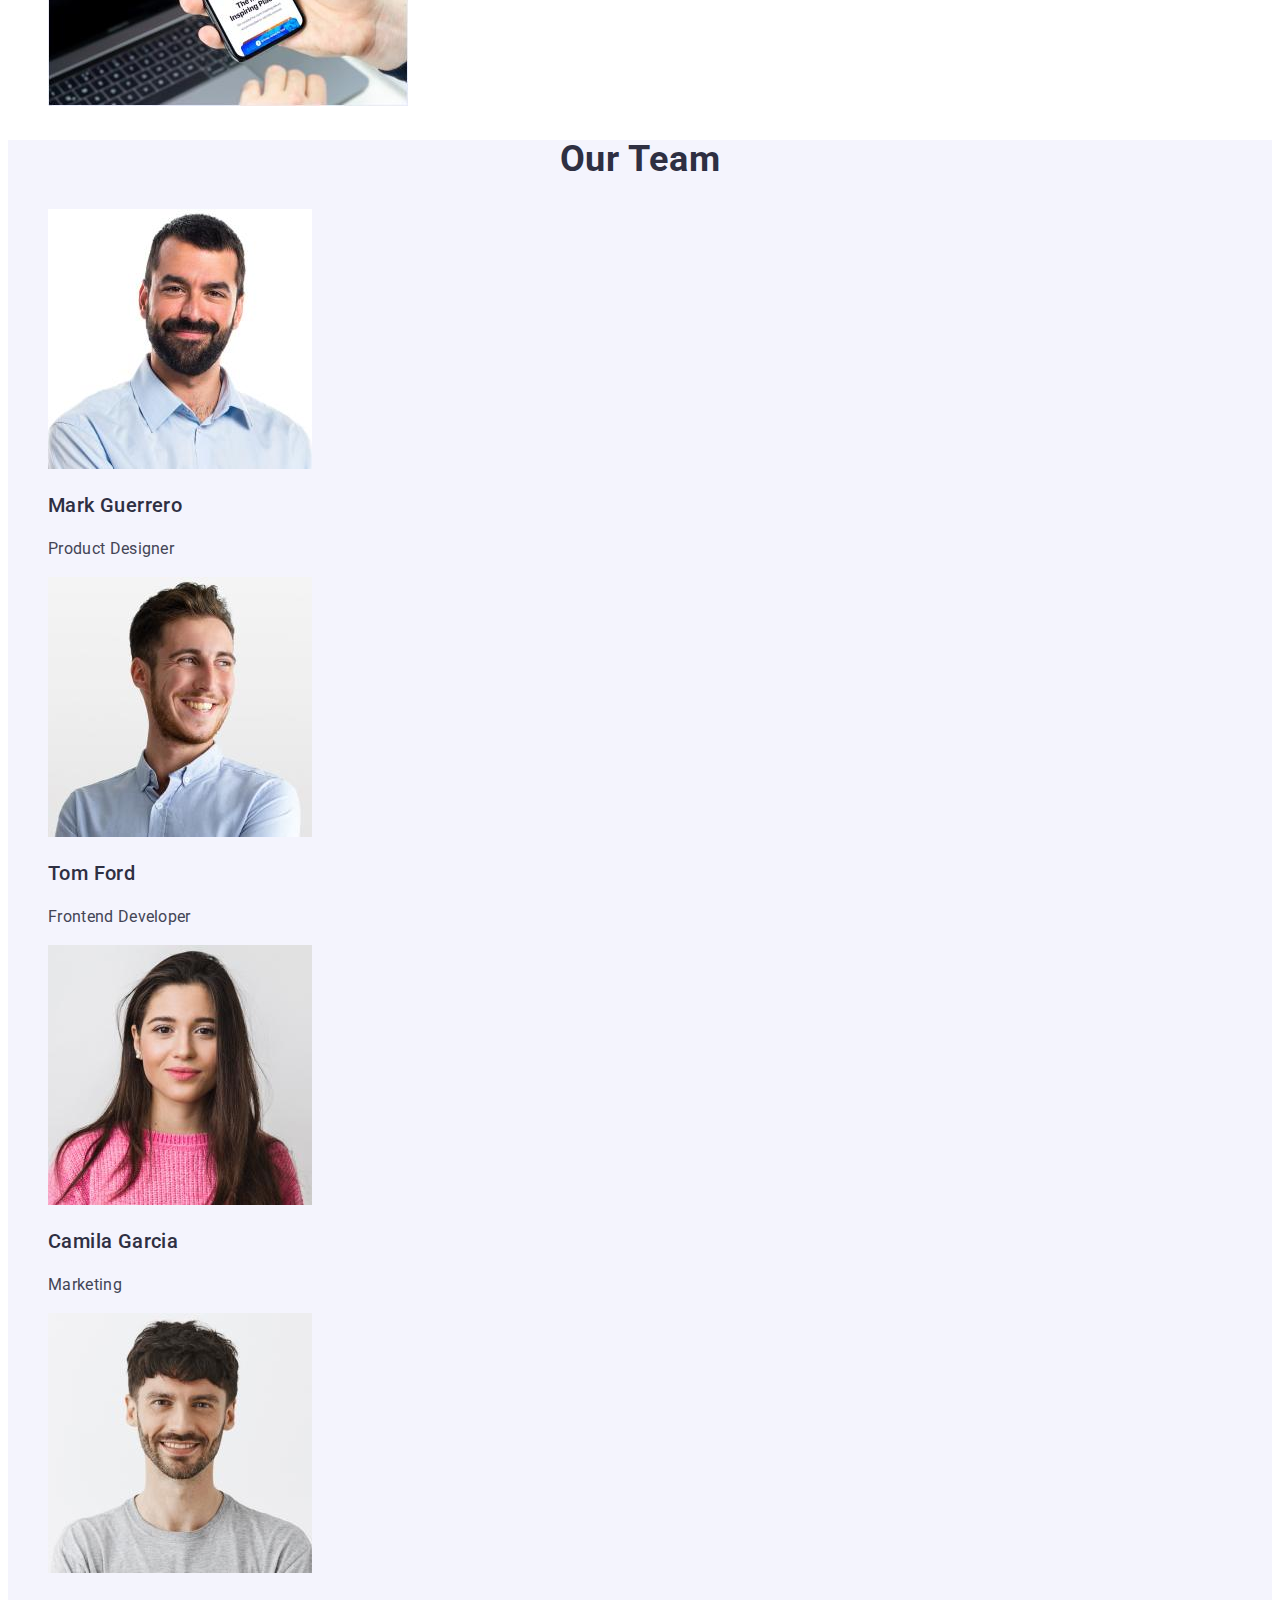
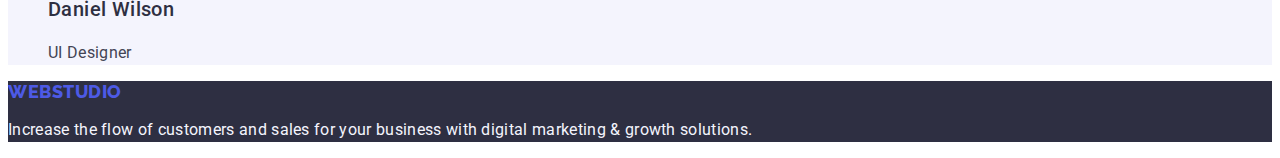
==== commit 82422670: "comit19" ====
--- a/index.html
+++ b/index.html
@@ -17,7 +17,7 @@
     <header class="header">
       <nav class="header-navigation">
         <a href="./index.html" class="header-logo link"
-          >Web<span>Studio</span></a
+          >Web<span class="header-logo">Studio</span></a
         >
         <ul class="header-menu list">
           <li class="header-menu-item">
--- a/css/styles.css
+++ b/css/styles.css
@@ -140,7 +140,6 @@
   text-transform: capitalize;
 }
 .team-list {
-  background-color: #ffffff;
 }
 .team-list-item {
 }
@@ -173,7 +172,7 @@
   color: var(--logo-fooetr);
 }
 .footer-span span {
-  color: var(--fooetr-color);
+  color: #f4f4fd;
 }
 .footer-text {
   font-size: 16px;
@@ -270,7 +269,7 @@
   color: var(--logo-fooetr);
 }
 .footer-span span {
-  color: var(--fooetr-color);
+  color: #f4f4fd;
 }
 .footer-text {
   font-size: 16px;
